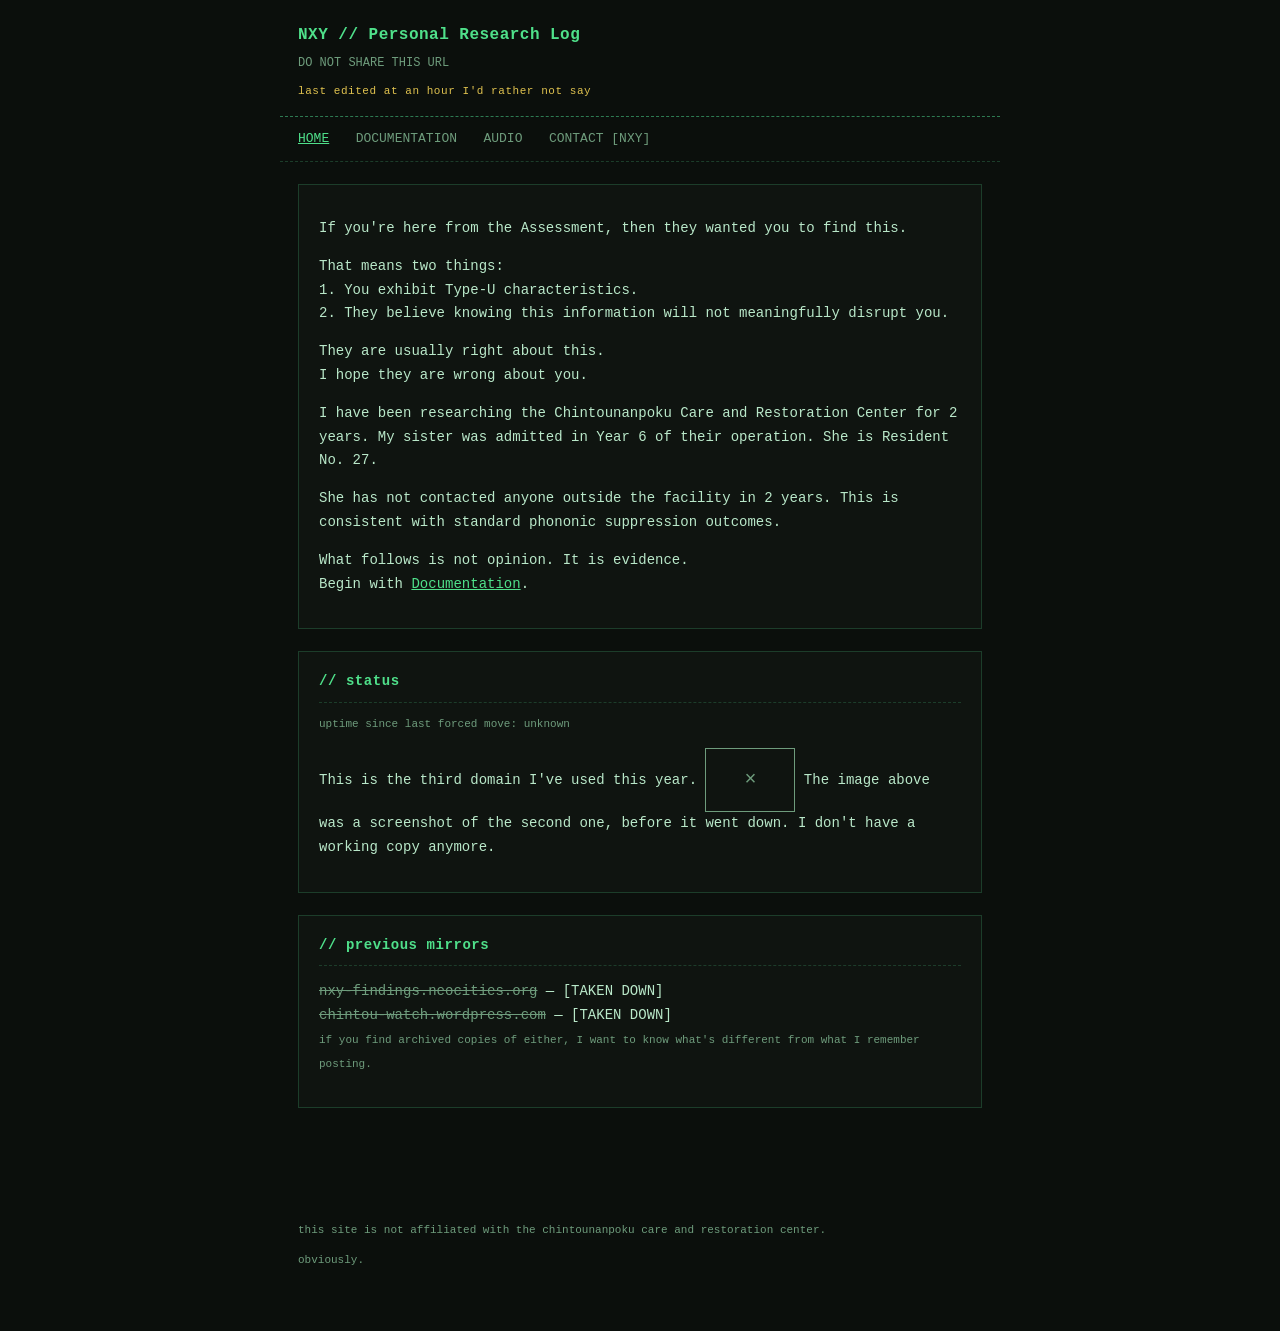
==== index.html @ 30697226 "Add files via upload" ====
<!DOCTYPE html>
<html lang="en">
<head>
<meta charset="UTF-8">
<meta name="viewport" content="width=device-width, initial-scale=1.0">
<title>NXY // Personal Research Log</title>
<link rel="stylesheet" href="style.css">
</head>
<body>

<header class="nxy-header">
  <div class="handle">NXY // Personal Research Log</div>
  <div class="subline">DO NOT SHARE THIS URL</div>
  <div class="warn-line">last edited at an hour I'd rather not say</div>
</header>

<nav class="nxy-nav" aria-label="Primary">
  <a href="index.html" aria-current="page">HOME</a>
  <a href="documentation.html">DOCUMENTATION</a>
  <a href="audio.html">AUDIO</a>
  <a href="contact.html">CONTACT [NXY]</a>
</nav>

<main class="shell">

  <div class="block">
    <p>If you're here from the Assessment, then they wanted you to find this.</p>
    <p>That means two things:<br>
    1. You exhibit Type-U characteristics.<br>
    2. They believe knowing this information will not meaningfully disrupt you.</p>
    <p>They are usually right about this.<br>I hope they are wrong about you.</p>
    <p>I have been researching the Chintounanpoku Care and Restoration Center for 2 years. My sister was admitted in Year 6 of their operation. She is Resident No. 27.</p>
    <p>She has not contacted anyone outside the facility in 2 years. This is consistent with standard phononic suppression outcomes.</p>
    <p>What follows is not opinion. It is evidence.<br>Begin with <a href="documentation.html">Documentation</a>.</p>
  </div>

  <div class="block">
    <h2>// status</h2>
    <p class="timestamp">uptime since last forced move: unknown</p>
    <p>This is the third domain I've used this year. <span class="broken-img" title="image failed to load" aria-label="broken image placeholder"></span> The image above was a screenshot of the second one, before it went down. I don't have a working copy anymore.</p>
  </div>

  <div class="block">
    <h2>// previous mirrors</h2>
    <p>
      <a href="#" class="dead">nxy-findings.neocities.org</a> — [TAKEN DOWN]<br>
      <a href="#" class="dead">chintou-watch.wordpress.com</a> — [TAKEN DOWN]<br>
      <span class="timestamp">if you find archived copies of either, I want to know what's different from what I remember posting.</span>
    </p>
  </div>

</main>

<footer class="nxy-footer">
  <p>this site is not affiliated with the chintounanpoku care and restoration center.</p>
  <p>obviously.</p>
</footer>

</body>
</html>
---- style.css ----
/* ============================================
   NXY // PERSONAL RESEARCH LOG
   Site stylesheet — built fast, under pressure
   ============================================ */

:root {
  --bg:        #0B0F0C;
  --bg-panel:  #0F1410;
  --green:     #4FE08A;
  --green-dim: #2E7A52;
  --green-low: #1C3D2A;
  --text:      #B9E8C9;
  --text-dim:  #6E9C7C;
  --warn:      #E0C24F;
  --font-mono: 'Courier New', Courier, monospace;
}

* { box-sizing: border-box; }

html, body {
  margin: 0;
  padding: 0;
  background: var(--bg);
  color: var(--text);
  font-family: var(--font-mono);
  font-size: 14px;
  line-height: 1.7;
}

a { color: var(--green); text-decoration: underline; }
a:hover { color: var(--warn); }
a.dead {
  color: var(--text-dim);
  text-decoration: line-through;
  cursor: default;
  pointer-events: none;
}

:focus-visible { outline: 1px dashed var(--green); outline-offset: 2px; }

.shell { max-width: 720px; margin: 0 auto; padding: 0 18px 60px; }

header.nxy-header {
  border-bottom: 1px dashed var(--green-dim);
  padding: 22px 18px 16px;
  max-width: 720px;
  margin: 0 auto;
}

.nxy-header .handle {
  color: var(--green);
  font-weight: bold;
  font-size: 16px;
  letter-spacing: 0.03em;
}
.nxy-header .subline {
  color: var(--text-dim);
  font-size: 12px;
  margin-top: 4px;
}
.nxy-header .warn-line {
  color: var(--warn);
  font-size: 11px;
  margin-top: 8px;
  letter-spacing: 0.05em;
}

nav.nxy-nav {
  max-width: 720px;
  margin: 0 auto;
  padding: 10px 18px;
  border-bottom: 1px dashed var(--green-low);
}
nav.nxy-nav a {
  margin-right: 18px;
  font-size: 13px;
  text-decoration: none;
  color: var(--text-dim);
}
nav.nxy-nav a:hover,
nav.nxy-nav a[aria-current="page"] { color: var(--green); text-decoration: underline; }

.block {
  background: var(--bg-panel);
  border: 1px solid var(--green-low);
  padding: 18px 20px;
  margin: 22px 0;
}

.block h2 {
  color: var(--green);
  font-size: 14px;
  letter-spacing: 0.04em;
  margin: 0 0 12px;
  border-bottom: 1px dashed var(--green-low);
  padding-bottom: 8px;
}

.timestamp { color: var(--text-dim); font-size: 11px; }

.broken-img {
  display: inline-block;
  width: 90px;
  height: 64px;
  border: 1px solid var(--text-dim);
  vertical-align: middle;
  position: relative;
}
.broken-img::before {
  content: "×";
  position: absolute;
  top: 50%; left: 50%;
  transform: translate(-50%, -50%);
  color: var(--text-dim);
  font-size: 20px;
}

pre.doc-excerpt {
  background: #060807;
  border-left: 2px solid var(--green-dim);
  padding: 12px 14px;
  overflow-x: auto;
  font-size: 13px;
  white-space: pre-wrap;
  color: var(--text);
}

table.status-table {
  width: 100%;
  border-collapse: collapse;
  font-size: 12.5px;
  margin-top: 10px;
}
table.status-table th, table.status-table td {
  border: 1px solid var(--green-low);
  padding: 5px 8px;
  text-align: left;
}
table.status-table th { color: var(--green); }
tr.row-31 td { color: var(--warn); }
tr.row-30 td { color: var(--text); }

.hidden-white {
  color: #0F1410;
  background: #0F1410;
  user-select: text;
}
.hidden-white::selection { color: #0B0F0C; background: var(--green); }

audio { width: 100%; margin-top: 10px; filter: invert(0.85) hue-rotate(80deg); }

.pending-asset {
  border: 1px dashed var(--warn);
  color: var(--warn);
  padding: 10px 12px;
  font-size: 12px;
  margin-top: 10px;
}

form.nxy-form textarea, form.nxy-form input {
  width: 100%;
  background: #060807;
  border: 1px solid var(--green-low);
  color: var(--text);
  font-family: var(--font-mono);
  padding: 8px;
  margin-top: 6px;
}
form.nxy-form button {
  margin-top: 12px;
  background: var(--green-low);
  border: 1px solid var(--green-dim);
  color: var(--green);
  font-family: var(--font-mono);
  padding: 8px 18px;
  cursor: pointer;
}
form.nxy-form button:hover { background: var(--green-dim); color: var(--bg); }

footer.nxy-footer {
  color: var(--text-dim);
  font-size: 11px;
  padding: 20px 18px 50px;
  max-width: 720px;
  margin: 0 auto;
}
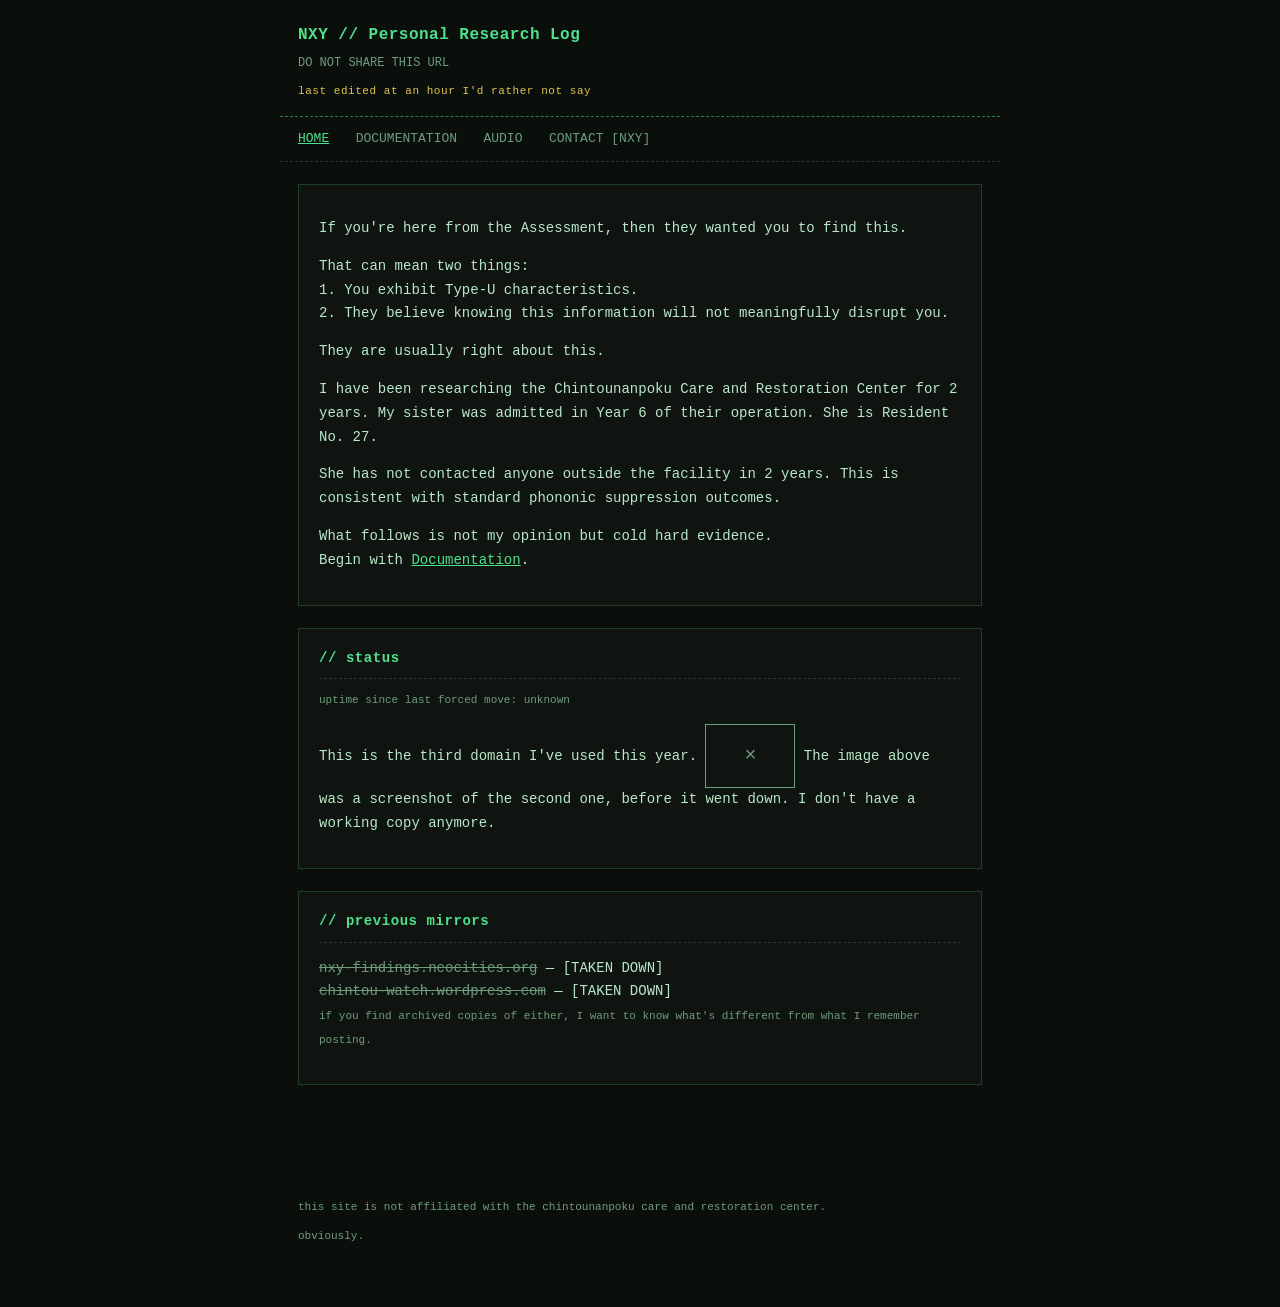
==== commit 22331bb8: "Update index.html" ====
--- a/index.html
+++ b/index.html
@@ -25,13 +25,13 @@
 
   <div class="block">
     <p>If you're here from the Assessment, then they wanted you to find this.</p>
-    <p>That means two things:<br>
+    <p>That can mean two things:<br>
     1. You exhibit Type-U characteristics.<br>
     2. They believe knowing this information will not meaningfully disrupt you.</p>
-    <p>They are usually right about this.<br>I hope they are wrong about you.</p>
+    <p>They are usually right about this.</p>
     <p>I have been researching the Chintounanpoku Care and Restoration Center for 2 years. My sister was admitted in Year 6 of their operation. She is Resident No. 27.</p>
     <p>She has not contacted anyone outside the facility in 2 years. This is consistent with standard phononic suppression outcomes.</p>
-    <p>What follows is not opinion. It is evidence.<br>Begin with <a href="documentation.html">Documentation</a>.</p>
+    <p>What follows is not my opinion but cold hard evidence.<br>Begin with <a href="documentation.html">Documentation</a>.</p>
   </div>
 
   <div class="block">
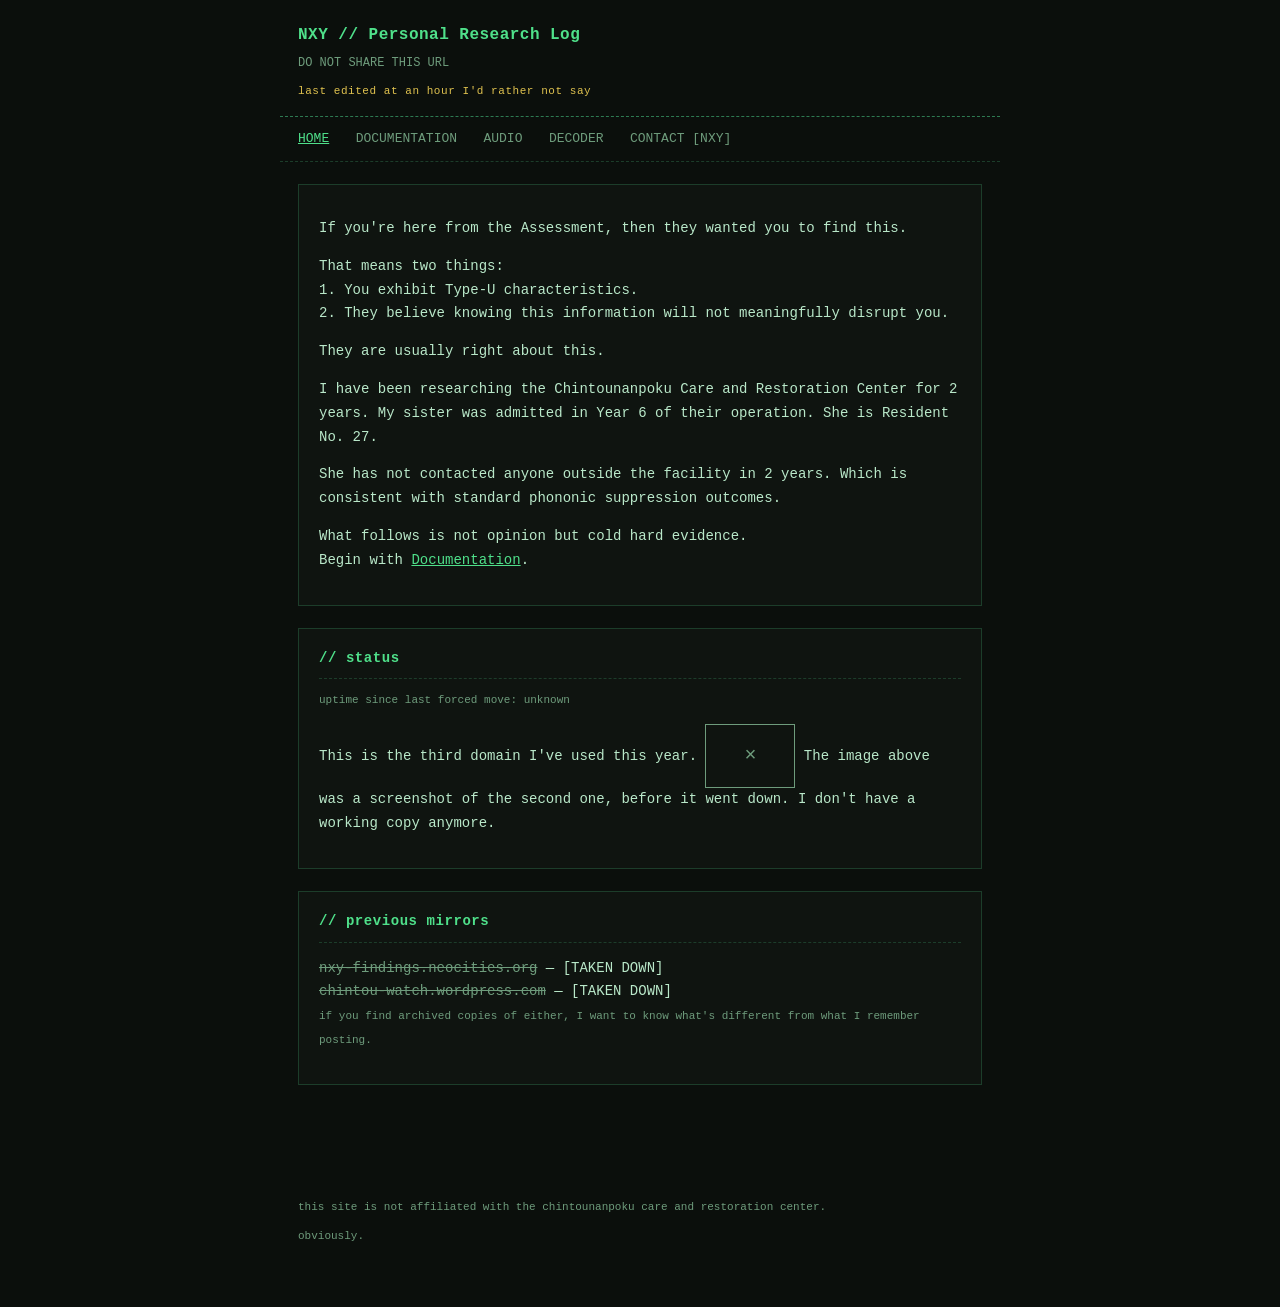
==== commit d1f82429: "Update index.html" ====
--- a/index.html
+++ b/index.html
@@ -18,6 +18,7 @@
   <a href="index.html" aria-current="page">HOME</a>
   <a href="documentation.html">DOCUMENTATION</a>
   <a href="audio.html">AUDIO</a>
+  <a href="decoder.html">DECODER</a>
   <a href="contact.html">CONTACT [NXY]</a>
 </nav>
 
@@ -25,13 +26,13 @@
 
   <div class="block">
     <p>If you're here from the Assessment, then they wanted you to find this.</p>
-    <p>That can mean two things:<br>
+    <p>That means two things:<br>
     1. You exhibit Type-U characteristics.<br>
     2. They believe knowing this information will not meaningfully disrupt you.</p>
     <p>They are usually right about this.</p>
     <p>I have been researching the Chintounanpoku Care and Restoration Center for 2 years. My sister was admitted in Year 6 of their operation. She is Resident No. 27.</p>
-    <p>She has not contacted anyone outside the facility in 2 years. This is consistent with standard phononic suppression outcomes.</p>
-    <p>What follows is not my opinion but cold hard evidence.<br>Begin with <a href="documentation.html">Documentation</a>.</p>
+    <p>She has not contacted anyone outside the facility in 2 years. Which is consistent with standard phononic suppression outcomes.</p>
+    <p>What follows is not opinion but cold hard evidence.<br>Begin with <a href="documentation.html">Documentation</a>.</p>
   </div>
 
   <div class="block">
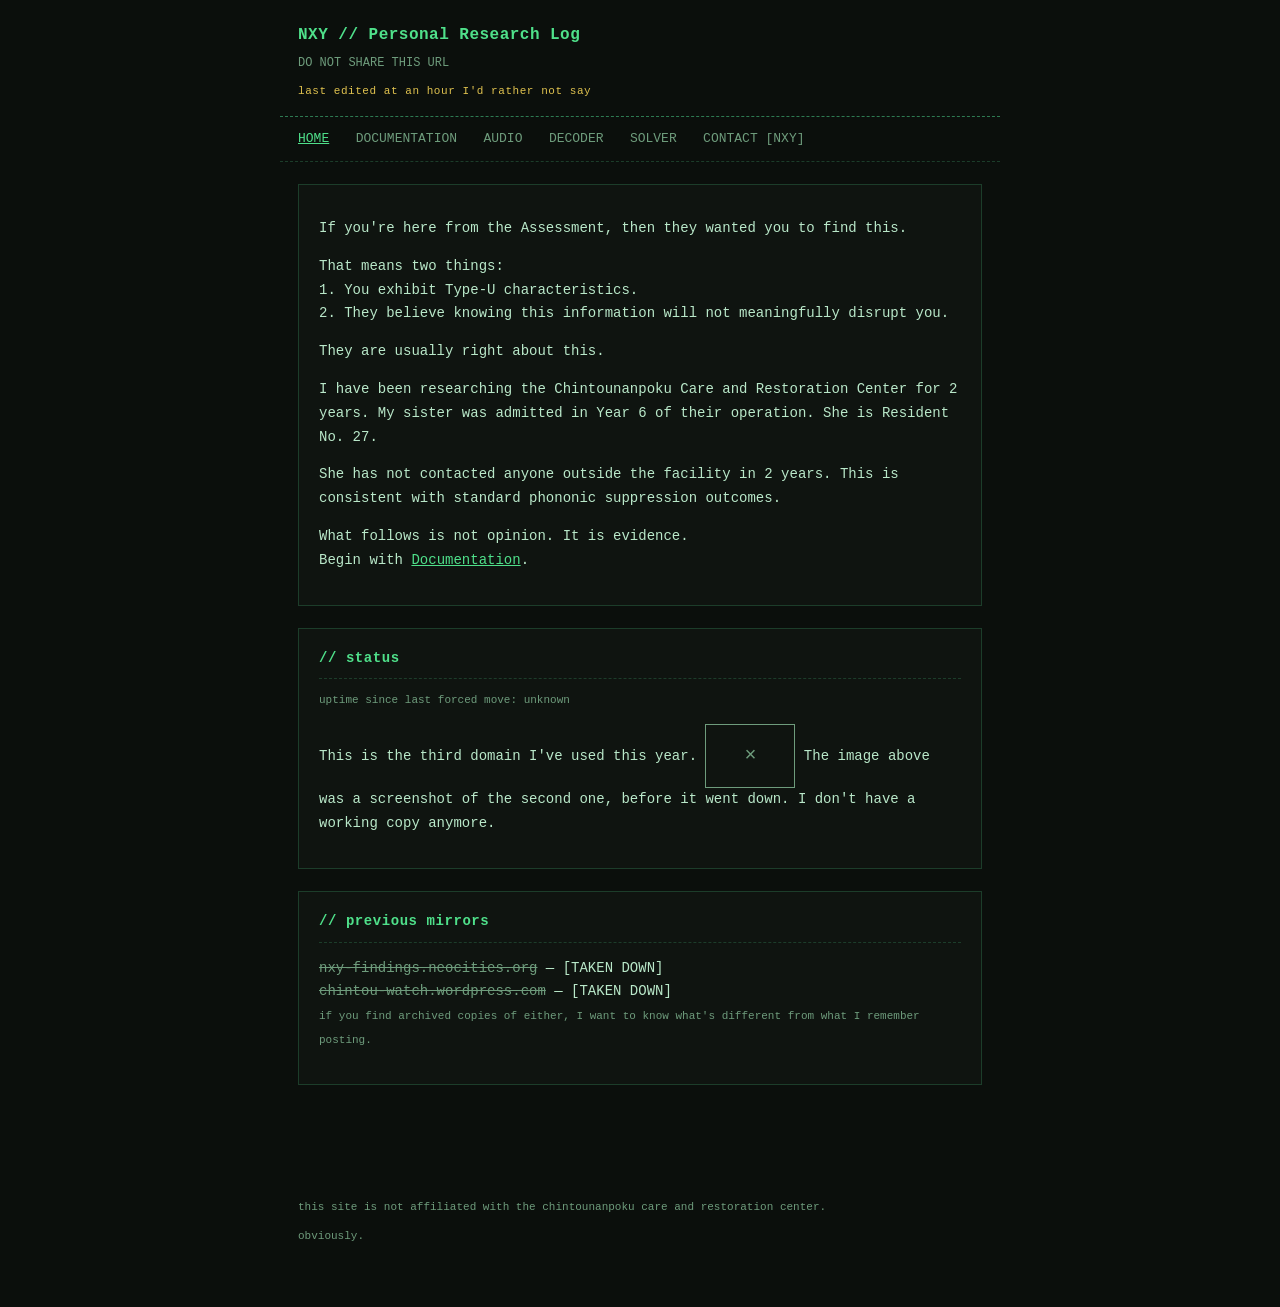
==== commit 2ea73239: "Update index.html" ====
--- a/index.html
+++ b/index.html
@@ -19,6 +19,7 @@
   <a href="documentation.html">DOCUMENTATION</a>
   <a href="audio.html">AUDIO</a>
   <a href="decoder.html">DECODER</a>
+  <a href="solver.html">SOLVER</a>
   <a href="contact.html">CONTACT [NXY]</a>
 </nav>
 
@@ -31,8 +32,8 @@
     2. They believe knowing this information will not meaningfully disrupt you.</p>
     <p>They are usually right about this.</p>
     <p>I have been researching the Chintounanpoku Care and Restoration Center for 2 years. My sister was admitted in Year 6 of their operation. She is Resident No. 27.</p>
-    <p>She has not contacted anyone outside the facility in 2 years. Which is consistent with standard phononic suppression outcomes.</p>
-    <p>What follows is not opinion but cold hard evidence.<br>Begin with <a href="documentation.html">Documentation</a>.</p>
+    <p>She has not contacted anyone outside the facility in 2 years. This is consistent with standard phononic suppression outcomes.</p>
+    <p>What follows is not opinion. It is evidence.<br>Begin with <a href="documentation.html">Documentation</a>.</p>
   </div>
 
   <div class="block">
--- a/style.css
+++ b/style.css
@@ -1,7 +1,4 @@
-/* ============================================
-   NXY // PERSONAL RESEARCH LOG
-   Site stylesheet — built fast, under pressure
-   ============================================ */
+
 
 :root {
   --bg:        #0B0F0C;
